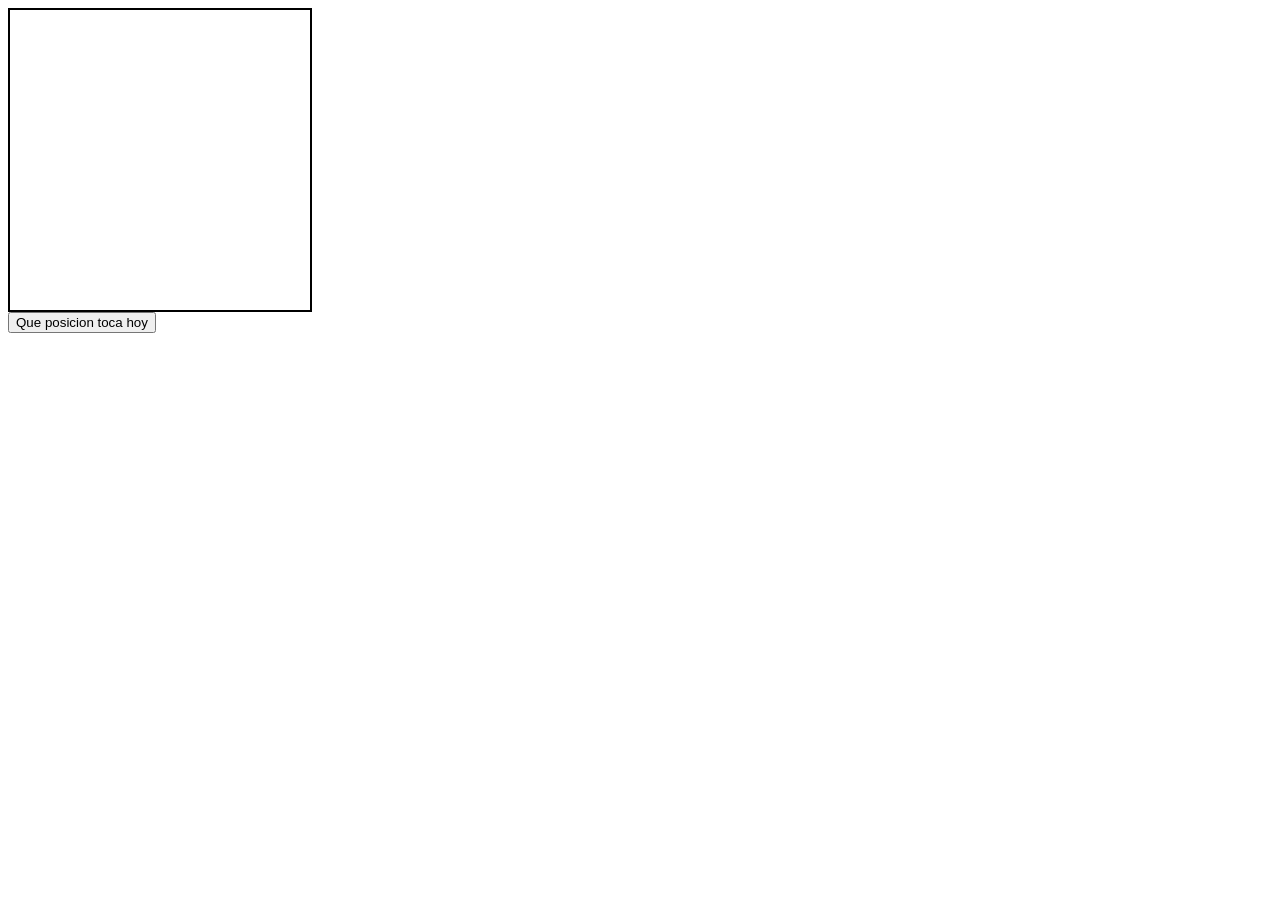
==== sexocama.html @ 000e8494 "Add files via upload" ====
<!DOCTYPE html>
<html lang="es">
<head>
  <meta charset="UTF-8">
  <title>Imagen aleatoria</title>
</head>
<body>

  <!-- CUADRO EN BLANCO -->
  <div id="cuadro" style="width:300px;height:300px;border:2px solid black;"></div>

  <!-- BOTÓN -->
  <button id="boton">Que posicion toca hoy</button>

  <script src="js/sexocama.js"></script>
</body>
</html>
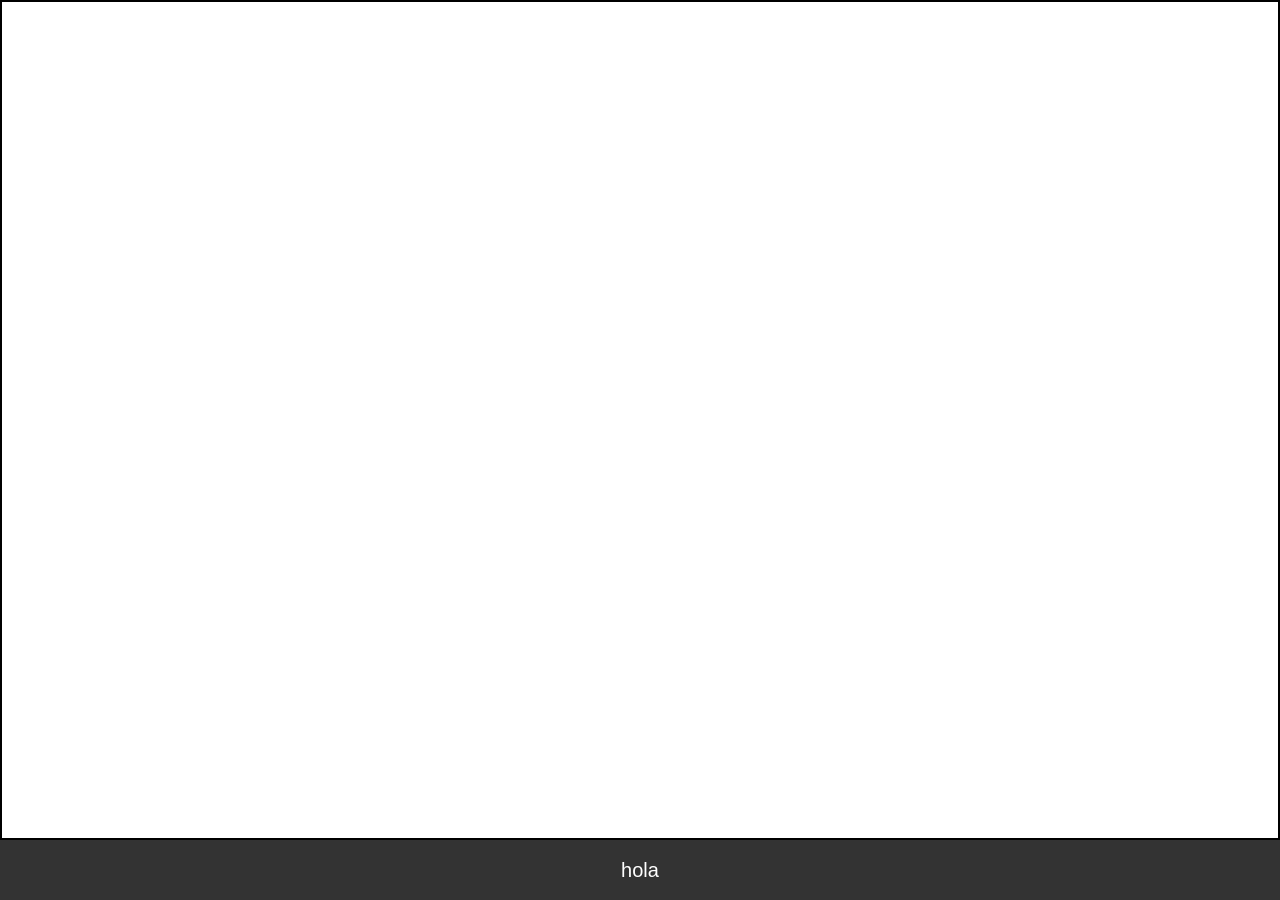
==== commit b5ba7610: "Update sexocama.html" ====
--- a/sexocama.html
+++ b/sexocama.html
@@ -2,16 +2,63 @@
 <html lang="es">
 <head>
   <meta charset="UTF-8">
+
+  <!-- CONSEJO PRO (imprescindible para móviles) -->
+  <meta name="viewport" content="width=device-width, initial-scale=1.0">
+
   <title>Imagen aleatoria</title>
+
+  <style>
+    html, body {
+      margin: 0;
+      padding: 0;
+      height: 100%;
+    }
+
+    #contenedor {
+      display: flex;
+      flex-direction: column;
+      height: 100dvh; /* pantalla completa real */
+    }
+
+    #cuadro {
+      flex: 1;
+      border: 2px solid black;
+
+      /* centrado perfecto */
+      display: flex;
+      justify-content: center;
+      align-items: center;
+    }
+
+    #cuadro img {
+      width: 100%;
+      height: 100%;
+      object-fit: contain; /* no se deforma */
+    }
+
+    #boton {
+      height: 60px;
+      font-size: 20px;
+      border: none;
+      background-color: #333;
+      color: white;
+    }
+
+    #boton:active {
+      background-color: #555;
+    }
+  </style>
 </head>
+
 <body>
 
-  <!-- CUADRO EN BLANCO -->
-  <div id="cuadro" style="width:300px;height:300px;border:2px solid black;"></div>
+  <div id="contenedor">
+    <div id="cuadro"></div>
+    <button id="boton">hola</button>
+  </div>
 
-  <!-- BOTÓN -->
-  <button id="boton">Que posicion toca hoy</button>
+  <script src="js/aleatoriocama.js"></script>
 
-  <script src="js/sexocama.js"></script>
 </body>
-</html>+</html>
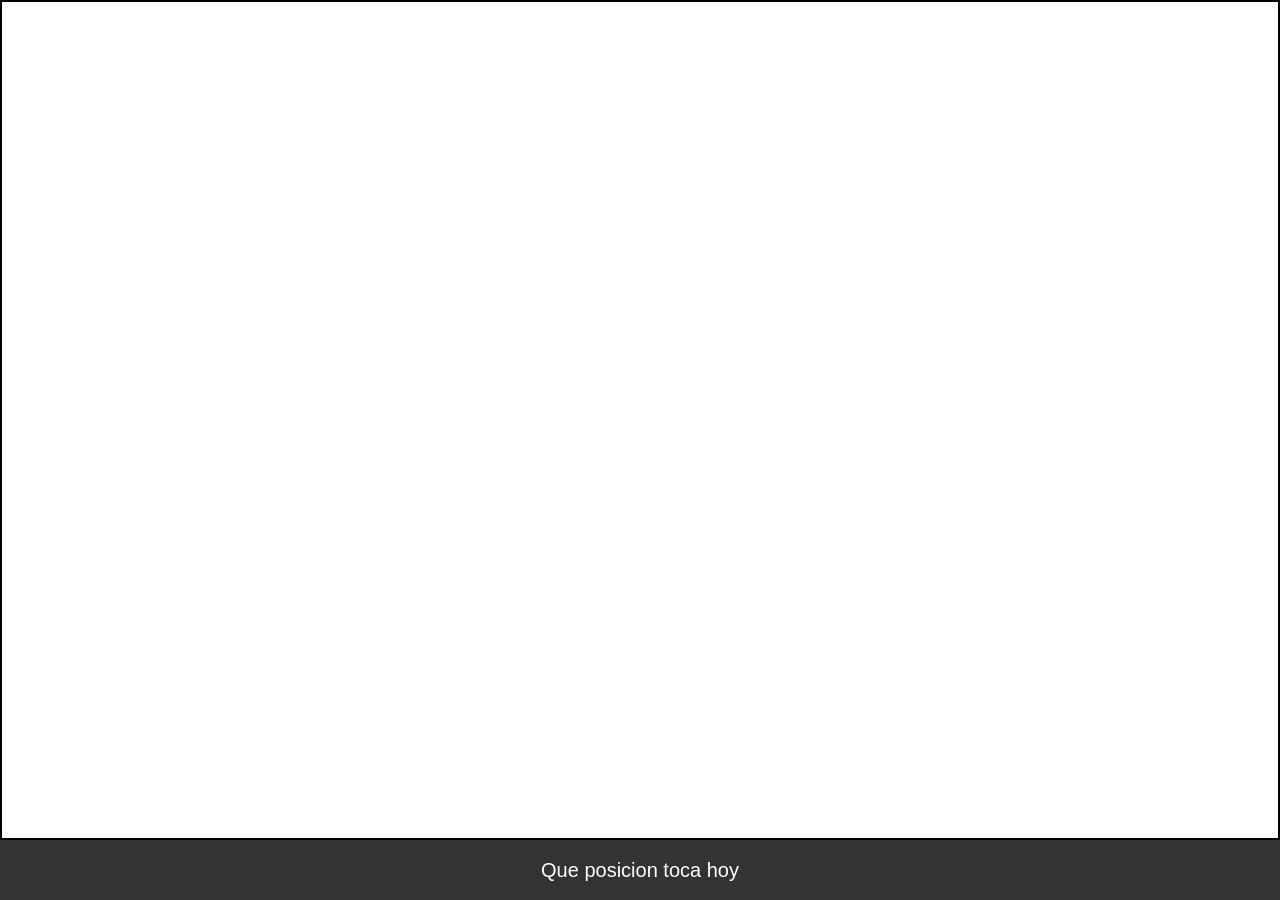
==== commit 7d27165e: "Update sexocama.html" ====
--- a/sexocama.html
+++ b/sexocama.html
@@ -55,10 +55,10 @@
 
   <div id="contenedor">
     <div id="cuadro"></div>
-    <button id="boton">hola</button>
+    <button id="boton">Que posicion toca hoy</button>
   </div>
 
-  <script src="js/aleatoriocama.js"></script>
+  <script src="js/sexocama.js"></script>
 
 </body>
 </html>
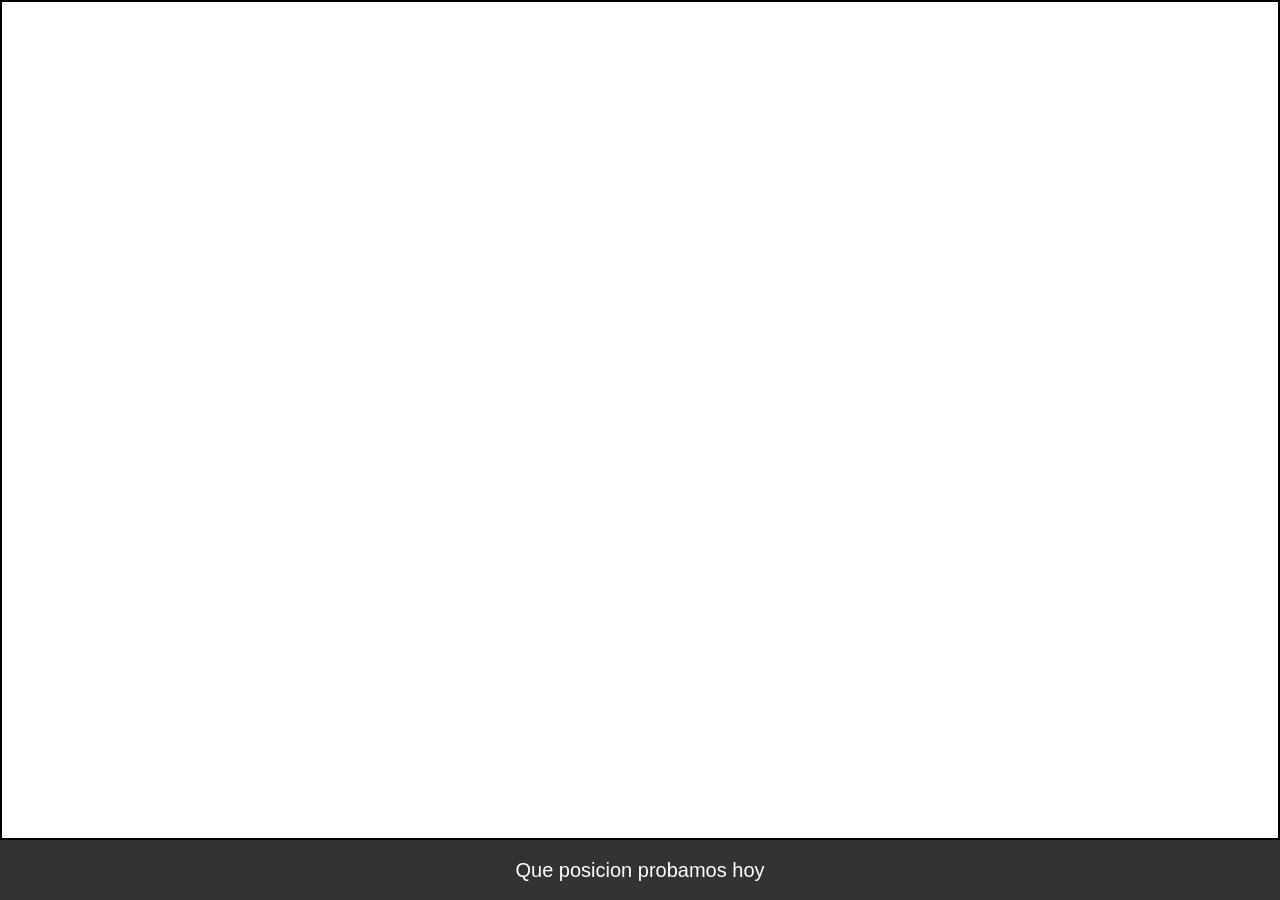
==== commit 69750281: "Update sexocama.html" ====
--- a/sexocama.html
+++ b/sexocama.html
@@ -3,59 +3,20 @@
 <head>
   <meta charset="UTF-8">
 
-  <!-- CONSEJO PRO (imprescindible para móviles) -->
+  <!-- para móvil -->
   <meta name="viewport" content="width=device-width, initial-scale=1.0">
 
   <title>Imagen aleatoria</title>
 
-  <style>
-    html, body {
-      margin: 0;
-      padding: 0;
-      height: 100%;
-    }
-
-    #contenedor {
-      display: flex;
-      flex-direction: column;
-      height: 100dvh; /* pantalla completa real */
-    }
-
-    #cuadro {
-      flex: 1;
-      border: 2px solid black;
-
-      /* centrado perfecto */
-      display: flex;
-      justify-content: center;
-      align-items: center;
-    }
-
-    #cuadro img {
-      width: 100%;
-      height: 100%;
-      object-fit: contain; /* no se deforma */
-    }
-
-    #boton {
-      height: 60px;
-      font-size: 20px;
-      border: none;
-      background-color: #333;
-      color: white;
-    }
-
-    #boton:active {
-      background-color: #555;
-    }
-  </style>
+  <!-- AQUÍ USAS TU CSS -->
+  <link rel="stylesheet" href="css/sexocama.css">
 </head>
 
 <body>
 
   <div id="contenedor">
     <div id="cuadro"></div>
-    <button id="boton">Que posicion toca hoy</button>
+    <button id="boton">Que posicion probamos hoy</button>
   </div>
 
   <script src="js/sexocama.js"></script>
--- a/css/sexocama.css
+++ b/css/sexocama.css
@@ -0,0 +1,38 @@
+html, body {
+  margin: 0;
+  padding: 0;
+  height: 100%;
+}
+
+#contenedor {
+  display: flex;
+  flex-direction: column;
+  height: 100dvh;
+}
+
+#cuadro {
+  flex: 1;
+  border: 2px solid black;
+
+  display: flex;
+  justify-content: center;
+  align-items: center;
+}
+
+#cuadro img {
+  width: 100%;
+  height: 100%;
+  object-fit: contain;
+}
+
+#boton {
+  height: 60px;
+  font-size: 20px;
+  border: none;
+  background-color: #333;
+  color: white;
+}
+
+#boton:active {
+  background-color: #555;
+}
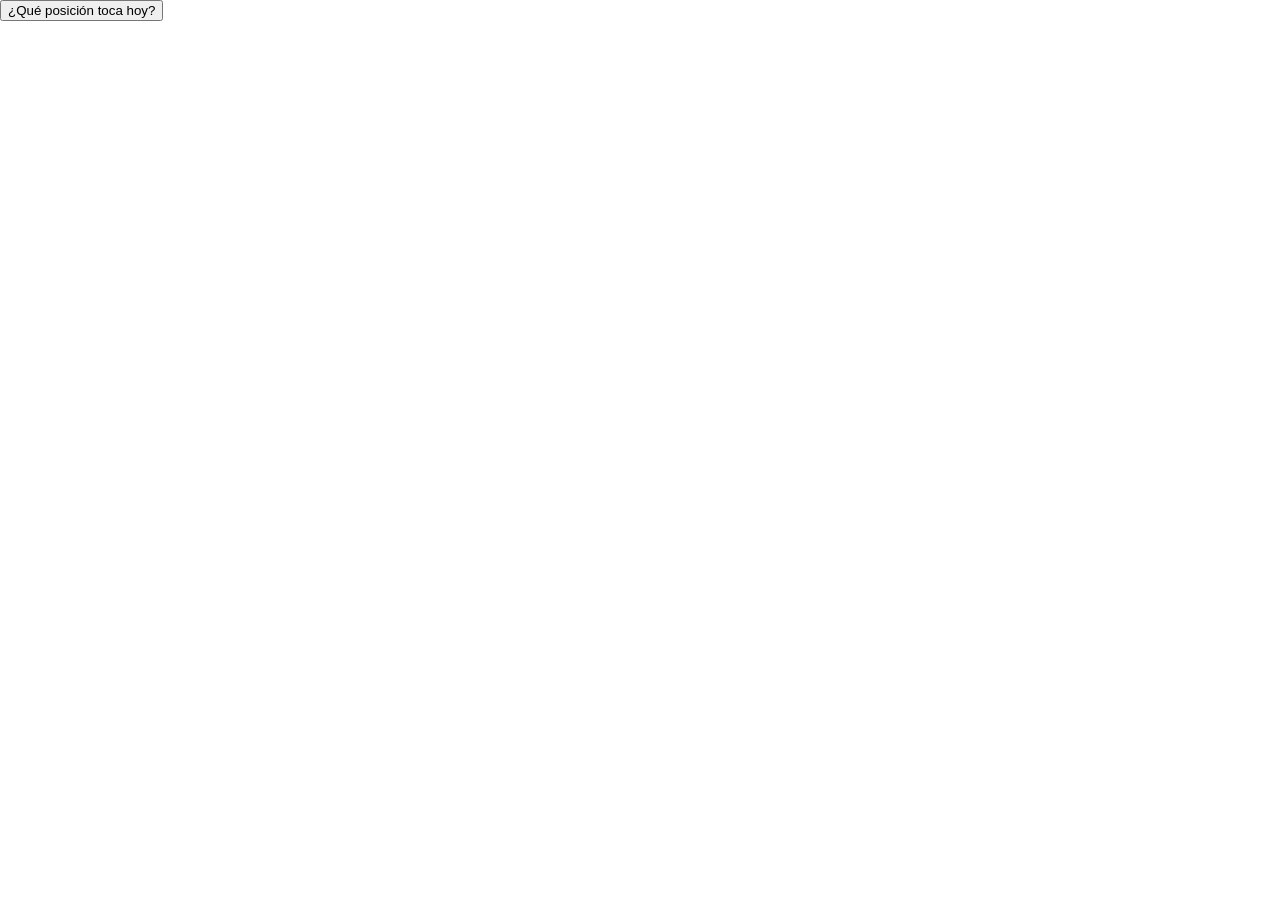
==== commit 2a812460: "Update sexocama.html" ====
--- a/sexocama.html
+++ b/sexocama.html
@@ -1,25 +1,14 @@
 <!DOCTYPE html>
 <html lang="es">
 <head>
-  <meta charset="UTF-8">
-
-  <!-- para móvil -->
-  <meta name="viewport" content="width=device-width, initial-scale=1.0">
-
-  <title>Imagen aleatoria</title>
-
-  <!-- AQUÍ USAS TU CSS -->
-  <link rel="stylesheet" href="css/sexocama.css">
+    <meta charset="UTF-8">
+    <meta name="viewport" content="width=device-width, initial-scale=1.0">
+    <title>Sexo Baño</title>
+    <link rel="stylesheet" href="css/sexocama.css">
 </head>
-
 <body>
-
-  <div id="contenedor">
-    <div id="cuadro"></div>
-    <button id="boton">Que posicion probamos hoy</button>
-  </div>
-
-  <script src="js/sexocama.js"></script>
-
+    <div id="image-container"></div>
+    <button id="position-button">¿Qué posición toca hoy?</button>
+    <script src="js/sexocama.js"></script>
 </body>
 </html>
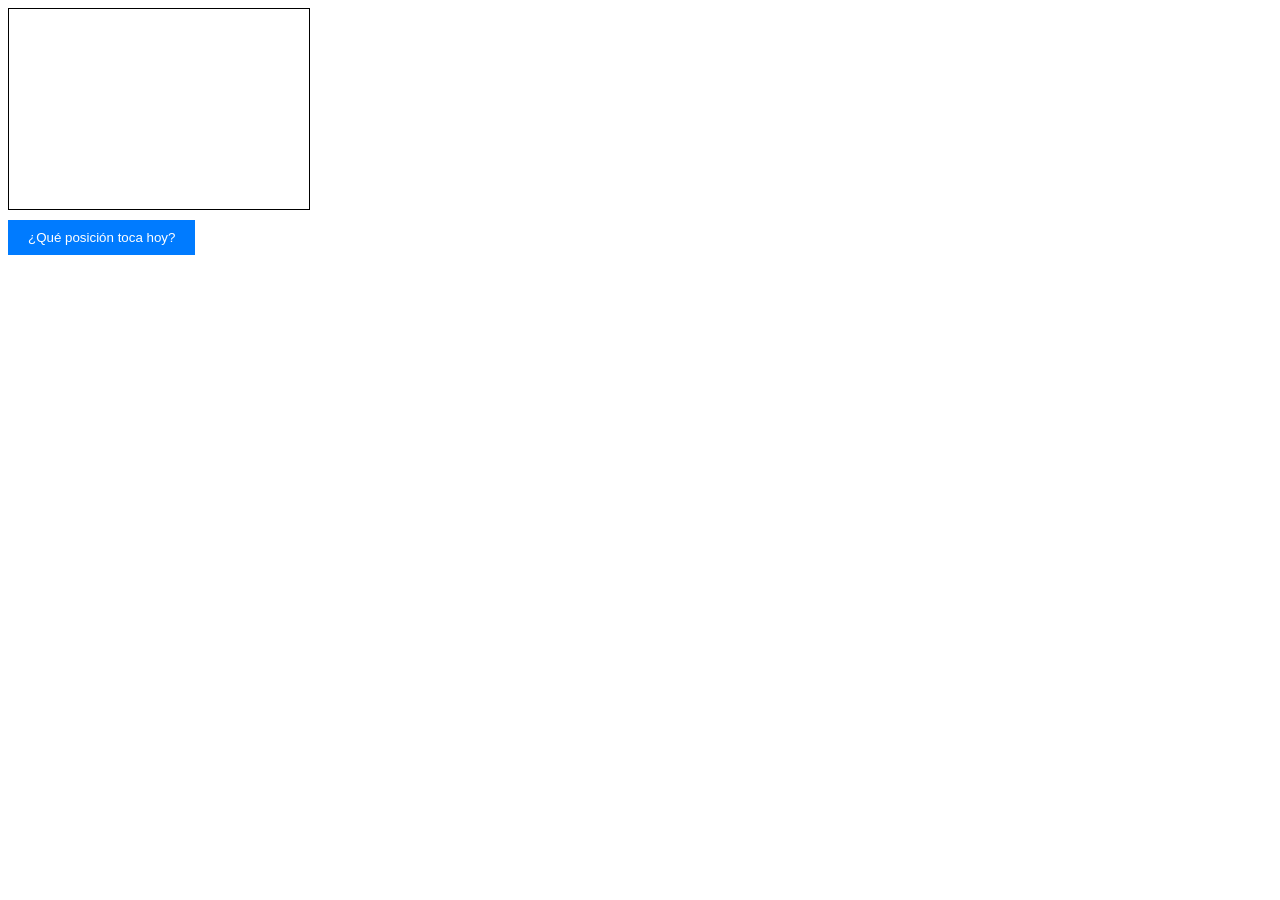
==== commit 0ad675b0: "Update sexocama.html" ====
--- a/sexocama.html
+++ b/sexocama.html
@@ -3,7 +3,7 @@
 <head>
     <meta charset="UTF-8">
     <meta name="viewport" content="width=device-width, initial-scale=1.0">
-    <title>Sexo Baño</title>
+    <title>Sexo Cama</title>
     <link rel="stylesheet" href="css/sexocama.css">
 </head>
 <body>
--- a/css/sexocama.css
+++ b/css/sexocama.css
@@ -1,38 +1,18 @@
-html, body {
-  margin: 0;
-  padding: 0;
-  height: 100%;
+#image-container {
+    width: 300px;
+    height: 200px;
+    border: 1px solid #000;
+    margin-bottom: 10px;
 }
 
-#contenedor {
-  display: flex;
-  flex-direction: column;
-  height: 100dvh;
+#position-button {
+    padding: 10px 20px;
+    background-color: #007BFF;
+    color: white;
+    border: none;
+    cursor: pointer;
 }
 
-#cuadro {
-  flex: 1;
-  border: 2px solid black;
-
-  display: flex;
-  justify-content: center;
-  align-items: center;
+#position-button:hover {
+    background-color: #0056b3;
 }
-
-#cuadro img {
-  width: 100%;
-  height: 100%;
-  object-fit: contain;
-}
-
-#boton {
-  height: 60px;
-  font-size: 20px;
-  border: none;
-  background-color: #333;
-  color: white;
-}
-
-#boton:active {
-  background-color: #555;
-}
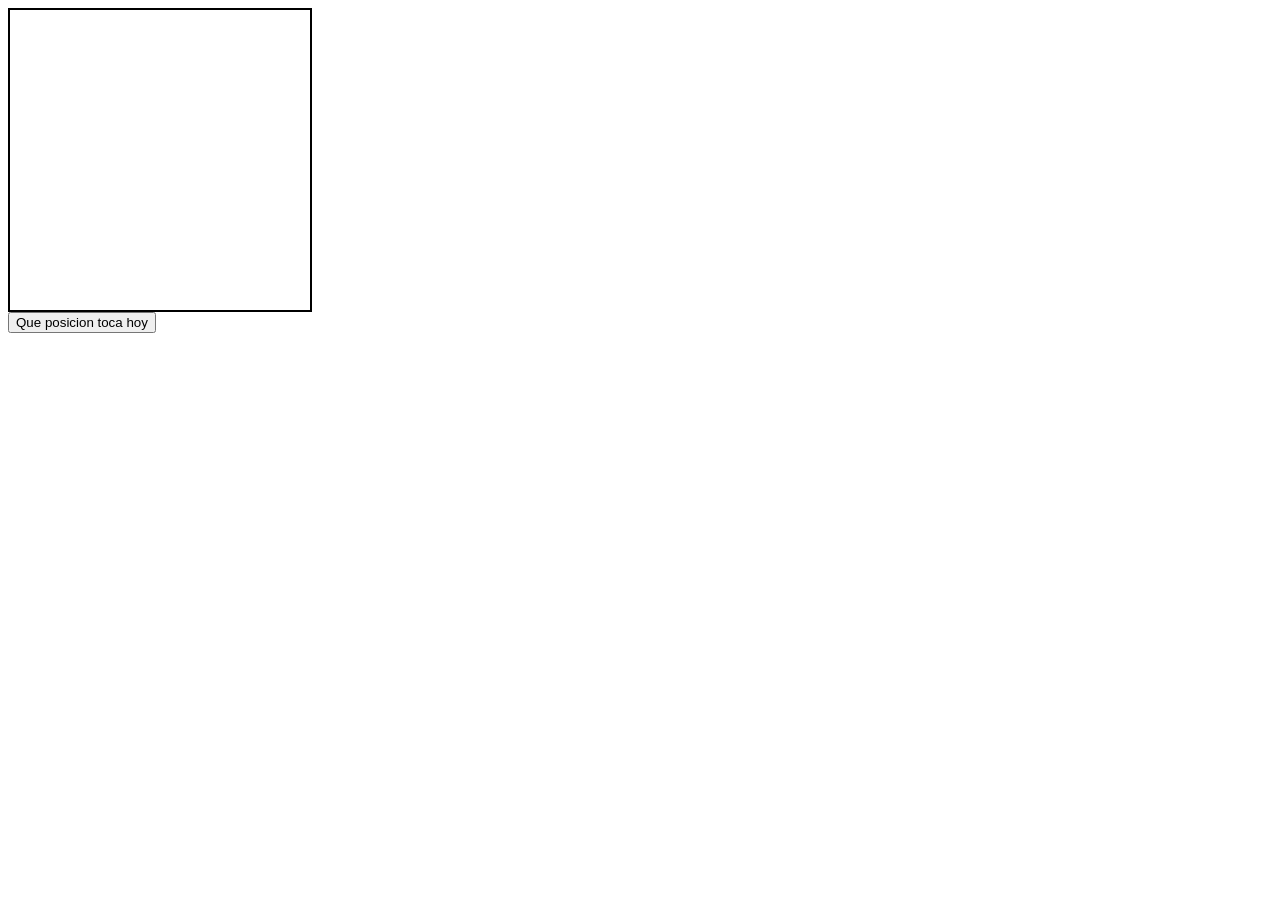
==== commit 310c438d: "Add files via upload" ====
--- a/sexocama.html
+++ b/sexocama.html
@@ -1,14 +1,17 @@
 <!DOCTYPE html>
 <html lang="es">
 <head>
-    <meta charset="UTF-8">
-    <meta name="viewport" content="width=device-width, initial-scale=1.0">
-    <title>Sexo Cama</title>
-    <link rel="stylesheet" href="css/sexocama.css">
+  <meta charset="UTF-8">
+  <title>Imagen aleatoria</title>
 </head>
 <body>
-    <div id="image-container"></div>
-    <button id="position-button">¿Qué posición toca hoy?</button>
-    <script src="js/sexocama.js"></script>
+
+  <!-- CUADRO EN BLANCO -->
+  <div id="cuadro" style="width:300px;height:300px;border:2px solid black;"></div>
+
+  <!-- BOTÓN -->
+  <button id="boton">Que posicion toca hoy</button>
+
+  <script src="js/sexocama.js"></script>
 </body>
-</html>
+</html>
